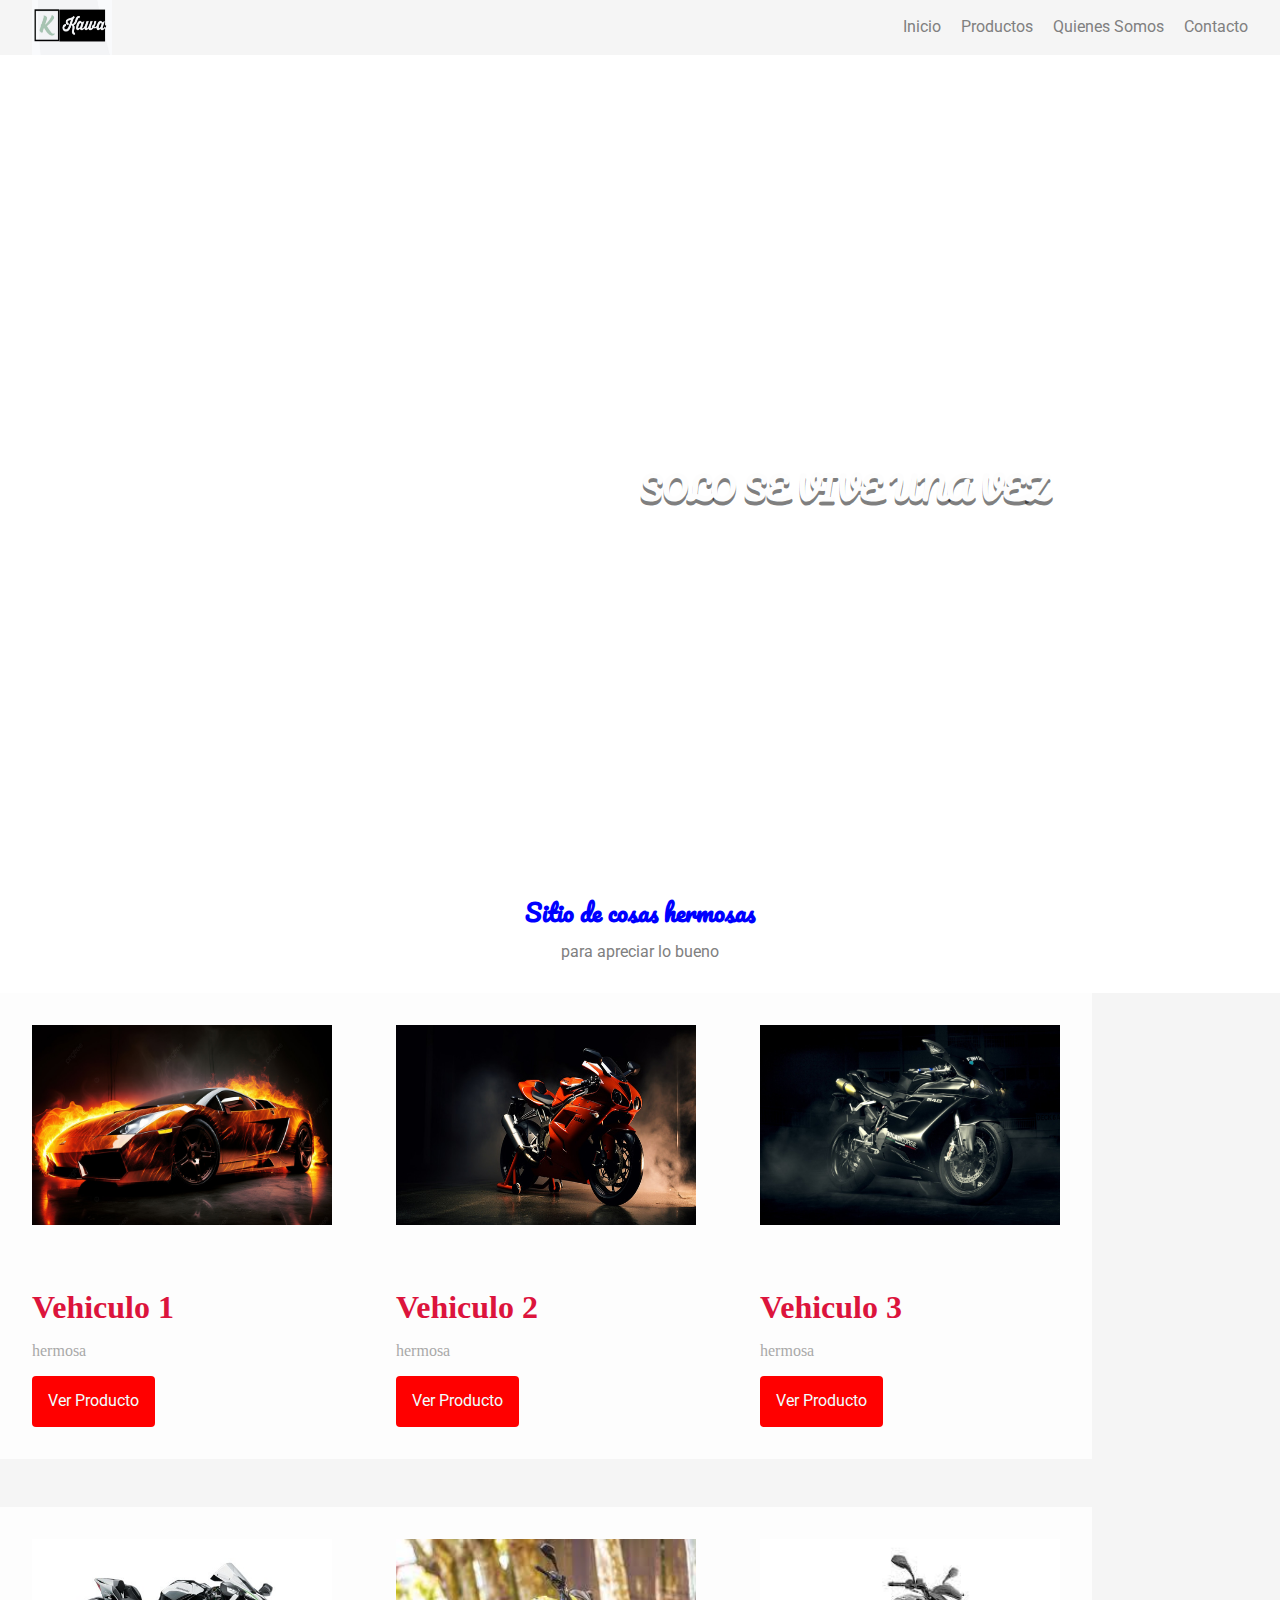
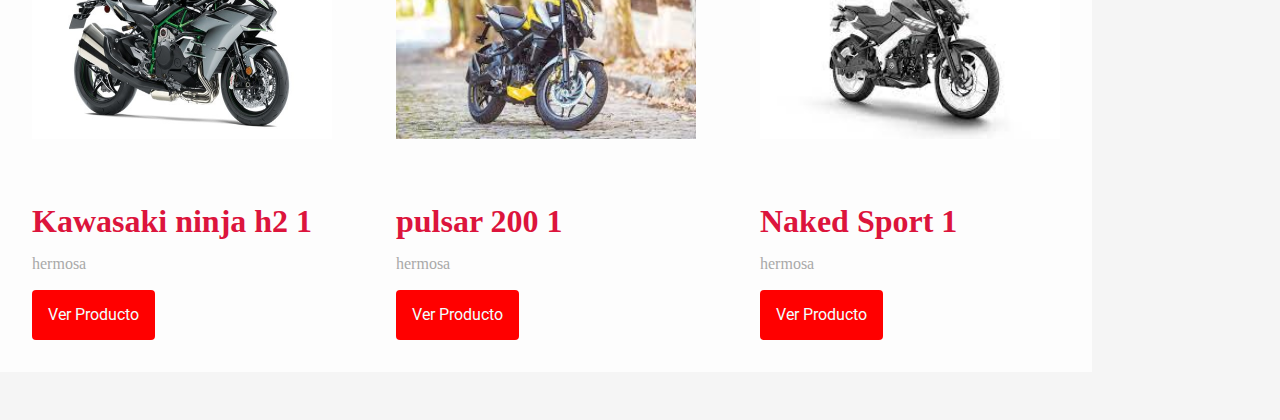
==== index.html @ e36c9b1a "proyecto con css" ====
<!DOCTYPE html>
<html lang="pt-BR">
    <head>
        <link href="https://fonts.googleapis.com/css?family=Pacifico|Roboto:100,300,400,500,700,900" rel="stylesheet" />
        <meta charset="UTF-8" />
        <meta name="viewport" content="width=device-width, initial-scale=1.0" />
        <meta http-equiv="X-UA-Compatible" content="ie=edge" />
        <title>Page</title>
        <link href="./assets/css/normalize.css" rel="stylesheet" />
        <link href="./assets/css/reset.css" rel="stylesheet" />
        <link href="./assets/css/cabecera.css" rel="stylesheet" />
        <link rel="stylesheet" href="./assets/css/menu-item.css">
        <link rel="stylesheet" href="./assets/css/menu-link.css">
        <link rel="stylesheet" href="./assets/css/menu-list.css">
        <link rel="stylesheet" href="./assets/css/banner/banner.css">
        <link rel="stylesheet" href="./assets/css/banner/banner-imagen.css">
        <link rel="stylesheet" href="./assets/css/banner/banner-titulo.css">
        <link rel="stylesheet" href="./assets/css/contenido/contenido-mensaje.css">
        <link rel="stylesheet" href="./assets/css/contenido/contenido.css">
        <link rel="stylesheet" href="./assets/css/contenido/contenido-titulo.css">
        <link rel="stylesheet" href="./assets/css/producto/productos.css">
        <link rel="stylesheet" href="./assets/css/producto/producto.css">
        <link rel="stylesheet" href="./assets/css/producto/producto-imagen.css">
        <link rel="stylesheet" href="./assets/css/producto/producto-contenido.css">
        <link rel="stylesheet" href="./assets/css/producto/producto-titulo.css">
        <link rel="stylesheet" href="./assets/css/producto/producto-boton.css">
        <link rel="stylesheet" href="./assets/css/producto/producto-descripcion.css">
    </head>
    <body>
        <header class="cabecera">
            <img src="assets/img/logo.jpg" alt="logo_empresa"; width="80px"; height="55px" >
            <nav >
                <ul class="menu__list">
                    <li class="menu__item"><a class="menu__link" href="#">Inicio</a></li>
                    <li class="menu__item"><a class="menu__link" href="#">Productos</a></li>
                    <li class="menu__item"><a class="menu__link" href="#">Quienes Somos</a></li>
                    <li class="menu__item"><a class="menu__link" href="#">Contacto</a></li>
                </ul>
            </nav>
        </header>
        <main>
            <section class="banner">
                <div class="banner__imagen"></div>
                <h1 class="banner__titulo">SOLO SE VIVE UNA VEZ</h1>
            </section>
            <section class="contenido">
                <h2 class="contenido__titulo">Sitio de cosas hermosas</h2>
                <p class="contenido__mensaje">para apreciar lo bueno</p>
            </section>
            <section class="productos">
                <div class="producto">
                    <img class="producto__imagen" src="./assets/img/productos/f03.jpg" alt="imagen1">
                    <div class="producto__contenido">
                        <h3 class="producto__titulo">Vehiculo 1</h3>
                        <p class="producto__descripcion">hermosa</p>
                        <button class="producto__boton">Ver Producto</button>
                    </div>
                </div>
                <div class="producto">
                    <img class="producto__imagen" src="./assets/img/productos/f04.jpg" alt="imagen1">
                    <div class="producto__contenido">
                        <h3 class="producto__titulo">Vehiculo 2</h3>
                        <p class="producto__descripcion">hermosa</p>
                        <button class="producto__boton">Ver Producto</button>
                    </div>
                </div>
                <div class="producto">
                    <img class="producto__imagen" src="./assets/img/productos/f05.jpg" alt="imagen1">
                    <div class="producto__contenido">
                        <h3 class="producto__titulo">Vehiculo 3</h3>
                        <p class="producto__descripcion">hermosa</p>
                        <button class="producto__boton">Ver Producto</button>
                    </div>
                </div>
                <div class="producto">
                    <img class="producto__imagen" src="./assets/img/productos/h2.jpg" alt="imagen1">
                    <div class="producto__contenido">
                        <h3 class="producto__titulo">Kawasaki ninja h2 1</h3>
                        <p class="producto__descripcion">hermosa</p>
                        <button class="producto__boton">Ver Producto</button>
                    </div>
                </div>
                <div class="producto">
                    <img class="producto__imagen" src="./assets/img/productos/ns.jpeg" alt="imagen1">
                    <div class="producto__contenido">
                        <h3 class="producto__titulo">pulsar 200 1</h3>
                        <p class="producto__descripcion">hermosa</p>
                        <button class="producto__boton">Ver Producto</button>
                    </div>
                </div>
                <div class="producto">
                    <img class="producto__imagen" src="./assets/img/productos/ns2.jpeg" alt="imagen1">
                    <div class="producto__contenido">
                        <h3 class="producto__titulo">Naked Sport 1</h3>
                        <p class="producto__descripcion">hermosa</p>
                        <button class="producto__boton">Ver Producto</button>
                    </div>
                </div>

            </section>
        </main>

    </body>
</html>
---- assets/css/cabecera.css ----
.cabecera{
    align-items: center;
    background: #F5F5F5;
    display: flex;
    justify-content: space-between;
    padding-left: 2rem;
    padding-right: 2rem;
}
---- assets/css/menu-item.css ----
.menu__item{
    list-style: none;

}
.menu__item:last-child .menu__link{
    margin-right: 0;
    
}
---- assets/css/menu-link.css ----
.menu__link{
    color: #808080;
    margin-right: 1.25rem;
    text-decoration: none;
    
}
.menu__link:hover{
    color: aquamarine;
    text-decoration: underline;

}
---- assets/css/menu-list.css ----
.menu__list{
    display: flex;
}
---- assets/css/banner/banner.css ----
.banner{
    position: relative;
}
---- assets/css/banner/banner-imagen.css ----
.banner__imagen{
    background: url('/pag/css/assets/img/kawa.webp');
    background-repeat: no-repeat;
    background-size: cover;
    background-position: center;
    width: 100%;
}
@media screen and (min-width:0) {
    .banner__imagen{
        height: calc(100vh - 51px);
    }
}
@media screen and (min-width:768px) {
    .banner__imagen{
        height: calc(100vh - 72px);
    }
}
---- assets/css/banner/banner-titulo.css ----
.banner__titulo{
    color: #fdfdfd;
    font-family: Pacifico,cursive;
    position: absolute;
    left: 50%;
    text-shadow: 0 4px rgba(0, 0, 0, 0.5);
    top: 50%;
    text-align: center;
    
}
---- assets/css/contenido/contenido-mensaje.css ----
.contenido__mensaje{
    color: gray;
    font-weight: 100px;
    
}
---- assets/css/contenido/contenido.css ----
.contenido{
    text-align: center;
    padding: 1rem;
}
---- assets/css/contenido/contenido-titulo.css ----
.contenido__titulo{
    color:blue;
    font-family: Pacifico,cursive;
}
---- assets/css/producto/productos.css ----
.productos{
    background: #f5f5f5;
    display: flex;
    flex-wrap: wrap;
}
---- assets/css/producto/producto.css ----
.producto{
    background: #fdfdfd;
    display: flex;
    flex-direction: column;
    margin-bottom: 3rem;

}
@media screen and(min-width:0){
    .producto{
        margin-right: 2rem;
    }
    
}
---- assets/css/producto/producto-imagen.css ----
.producto__imagen{
    height: 200px;
    width: 300px;
    padding: 2rem;

}
---- assets/css/producto/producto-contenido.css ----
.producto__contenido{
    padding: 2rem;
}
---- assets/css/producto/producto-titulo.css ----
.producto__titulo{
    color: crimson;
    font-family: 'Indie Flower', cursive;
    font-size: 2rem;
    
}
---- assets/css/producto/producto-boton.css ----
.producto__boton{
    background: red;
    border: none;
    border-radius: 4px;
    color: azure;
    padding: 1rem;

}
.producto__boton:hover{
    cursor: pointer;
    background: aqua;
}
---- assets/css/producto/producto-descripcion.css ----
.producto__descripcion{
    font-size: 1rem;
    text-align: justify;
    line-height: 1,5;
    color: darkgrey;
    font-family: 'Montserrat';
}
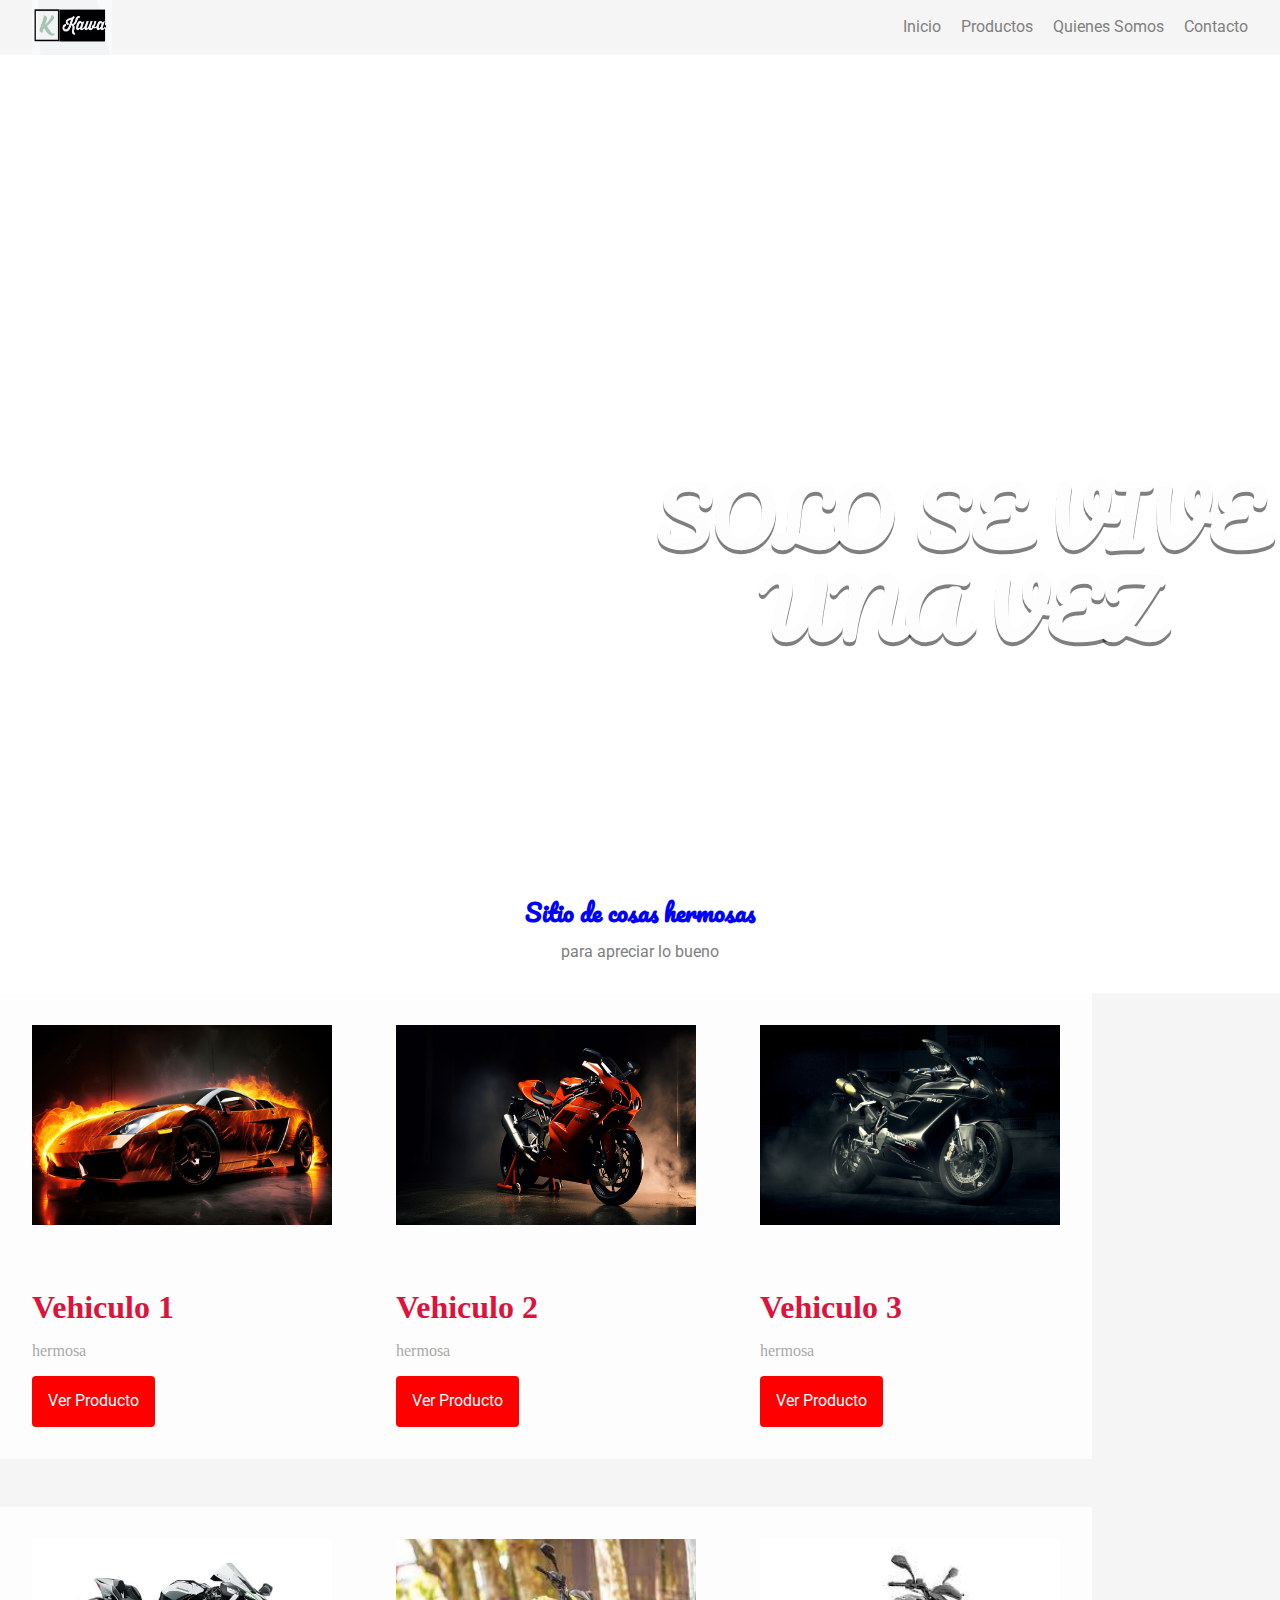
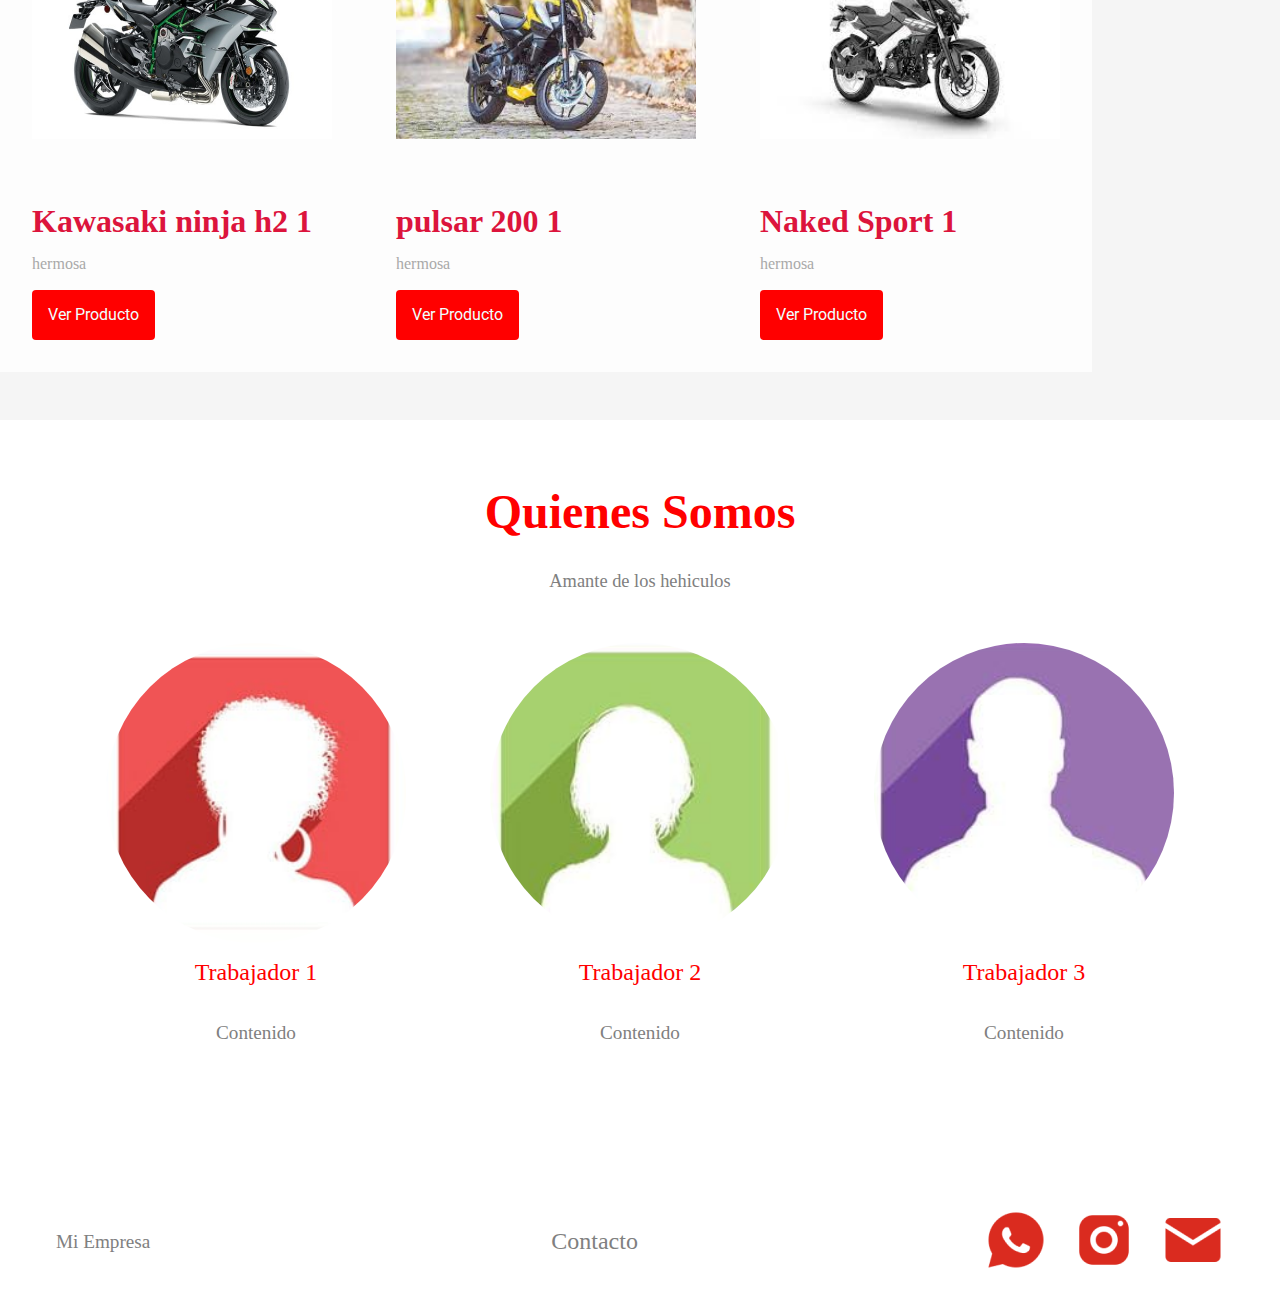
==== commit a826556c: "confirmando mi proyecto" ====
--- a/index.html
+++ b/index.html
@@ -25,6 +25,20 @@
         <link rel="stylesheet" href="./assets/css/producto/producto-titulo.css">
         <link rel="stylesheet" href="./assets/css/producto/producto-boton.css">
         <link rel="stylesheet" href="./assets/css/producto/producto-descripcion.css">
+        <link rel="stylesheet" href="./assets/css/nosotros/nosotros.css">
+        <link rel="stylesheet" href="./assets/css/nosotros/nosotros-descripcion.css">
+        <link rel="stylesheet" href="./assets/css/nosotros/nosotros-titulo.css">
+        <link rel="stylesheet" href="./assets/css/trabajador/trabajador.css">
+        <link rel="stylesheet" href="./assets/css/trabajador/trabajadores.css">
+        <link rel="stylesheet" href="./assets/css/trabajador/trabajador-descripcion.css">
+        <link rel="stylesheet" href="./assets/css/trabajador/trabajador-imagen.css">
+        <link rel="stylesheet" href="./assets/css/trabajador/trabajador-titulo.css">
+        <link rel="stylesheet" href="./assets/css/footer/piedepagina.css">
+        <link rel="stylesheet" href="./assets/css/footer/piedepagina-contacto.css">
+        <link rel="stylesheet" href="./assets/css/footer/piedepagina-icono.css">
+        <link rel="stylesheet" href="./assets/css/footer/piedepagina-item.css">
+        <link rel="stylesheet" href="./assets/css/footer/piedepagina-titulo.css">
+        <link rel="stylesheet" href="./assets/css/footer/piedepagina-lista.css">
     </head>
     <body>
         <header class="cabecera">
@@ -98,7 +112,42 @@
                 </div>
 
             </section>
+            <section class="nosotros">
+                <h2 class="nosotros__titulo">Quienes Somos</h2>
+                <p class="nosotros__descripcion">Amante de los hehiculos</p>
+                <div class="trabajadores">
+                    <div class="trabajador">
+                        <div class="trabajador__imagen persona_imagen--imagen1"></div>
+                        <span class="trabajador__titulo">Trabajador 1</span>
+                        <p class="trabajador__descripcion">Contenido</p>
+
+                    </div>
+                    
+                    <div class="trabajador">
+                        <div class="trabajador__imagen persona_imagen--imagen2"></div>
+                        <span class="trabajador__titulo">Trabajador 2</span>
+                        <p class="trabajador__descripcion">Contenido</p>
+
+                    </div>
+                    
+                    <div class="trabajador">
+                        <div class="trabajador__imagen persona_imagen--imagen3"></div>
+                        <span class="trabajador__titulo">Trabajador 3</span>
+                        <p class="trabajador__descripcion">Contenido</p>
+
+                    </div>
+                </div>
+            </section>
         </main>
+        <footer class="piedepagina">
+            <span class="piedepagina__titulo">Mi Empresa</span>
+            <p class="piedepagina__contacto">Contacto</p>
+            <ul class="piedepagina__lista">
+                <li class="piedepagina__item"><a class="piedepagina__icono" href="#"><img src="assets/img/WhatsApp.png" alt="whatsapp"></a></li>
+                <li class="piedepagina__item"><a class="piedepagina__icono" href="#"><img src="assets/img/Instagram.png" alt="Instagram"></a></li>
+                <li class="piedepagina__item"><a class="piedepagina__icono" href="#"><img src="assets/img/email.png" alt="Email"></a></li>
+            </ul>
 
+        </footer>
     </body>
 </html>
--- a/assets/css/cabecera.css
+++ b/assets/css/cabecera.css
@@ -5,4 +5,18 @@
     justify-content: space-between;
     padding-left: 2rem;
     padding-right: 2rem;
+}
+@media screen and(min-width:0) {
+    .cabecera{
+        padding: 0 1.5rem;
+        justify-content: center;
+
+    }
+}
+@media screen and(min-width:768px) {
+    .cabecera{
+        padding: 0 5rem;
+        justify-content: space-between;
+        
+    }
 }--- a/assets/css/banner/banner-titulo.css
+++ b/assets/css/banner/banner-titulo.css
@@ -1,10 +1,20 @@
 .banner__titulo{
     color: #fdfdfd;
     font-family: Pacifico,cursive;
+    font-size: 5rem;
     position: absolute;
     left: 50%;
     text-shadow: 0 4px rgba(0, 0, 0, 0.5);
     top: 50%;
     text-align: center;
-    
+}
+@media screen and(min-width:0) {
+    .banner__titulo{
+        font-size: 5rem;
+    }
+}
+@media screen and(min-width:768px) {
+    .banner__titulo{
+        font-size: 3rem;
+    }
 }--- a/assets/css/contenido/contenido-mensaje.css
+++ b/assets/css/contenido/contenido-mensaje.css
@@ -2,4 +2,15 @@
     color: gray;
     font-weight: 100px;
     
+}
+@media screen and(min-width:0) {
+    .contenido__mensaje{
+        font-size: 1rem;
+        
+    }
+}
+@media screen and(min-width:768px) {
+    .contenido__mensaje{
+        font-size: 1.7rem;
+    }
 }--- a/assets/css/contenido/contenido-titulo.css
+++ b/assets/css/contenido/contenido-titulo.css
@@ -1,4 +1,15 @@
 .contenido__titulo{
     color:blue;
     font-family: Pacifico,cursive;
+}
+@media screen and(min-width:0) {
+    .contenido__titulo{
+        font-size: 2rem;
+        
+    }
+}
+@media screen and(min-width:768px) {
+    .contenido__titulo{
+        font-size: 2.5rem;
+    }
 }--- a/assets/css/producto/productos.css
+++ b/assets/css/producto/productos.css
@@ -2,4 +2,19 @@
     background: #f5f5f5;
     display: flex;
     flex-wrap: wrap;
+}
+@media screen and(min-width:0) {
+    .productos{
+        padding: 4rem 0 0 1rem;
+    }
+}
+@media screen and(min-width:768px) {
+    .productos{
+        padding: 4rem 0 0 2.5rem ;
+    }
+}
+@media screen and(min-width:992px) {
+    .productos{
+        padding: 5rem 0 0 5rem ;
+    }
 }--- a/assets/css/nosotros/nosotros.css
+++ b/assets/css/nosotros/nosotros.css
@@ -0,0 +1,4 @@
+.nosotros{
+    padding: 4rem;
+    text-align: center;
+}--- a/assets/css/nosotros/nosotros-descripcion.css
+++ b/assets/css/nosotros/nosotros-descripcion.css
@@ -0,0 +1,5 @@
+.nosotros__descripcion{
+    color: grey;
+    font-family: 'Montserrat';
+    font-size: 1.15rem;
+}--- a/assets/css/nosotros/nosotros-titulo.css
+++ b/assets/css/nosotros/nosotros-titulo.css
@@ -0,0 +1,8 @@
+.nosotros__titulo{
+    color: red;
+    font-family: 'Indie Flower', cursive;
+    font-size: 3rem;
+    margin-bottom: 2rem;
+    
+
+}--- a/assets/css/trabajador/trabajador.css
+++ b/assets/css/trabajador/trabajador.css
@@ -0,0 +1,15 @@
+.trabajador{
+    display: flex;
+    flex-direction: column;
+}
+@media screen and(min-width:0) {
+    .trabajador{
+        margin-bottom: 2rem;
+        align-items: center;
+    }
+}
+@media screen and(min-width:768px) {
+    .trabajador{
+        margin-bottom: 0;
+    }
+}--- a/assets/css/trabajador/trabajadores.css
+++ b/assets/css/trabajador/trabajadores.css
@@ -0,0 +1,15 @@
+.trabajadores{
+    display: flex;
+    padding-top: 2rem;
+    justify-content: space-around;
+}
+@media screen and(min-width:0) {
+    .trabajadores{
+        flex-direction: column;
+    }
+}
+@media screen and(min-width:768px) {
+    .trabajadores{
+        flex-direction: row;
+    }
+}--- a/assets/css/trabajador/trabajador-descripcion.css
+++ b/assets/css/trabajador/trabajador-descripcion.css
@@ -0,0 +1,7 @@
+.trabajador__descripcion{
+    color: grey;
+    font-family: 'Montserrat';
+    font-size: 1.2rem;
+    
+
+}--- a/assets/css/trabajador/trabajador-imagen.css
+++ b/assets/css/trabajador/trabajador-imagen.css
@@ -0,0 +1,35 @@
+.trabajador__imagen{
+    height: 300px;
+    width: 300px;
+    background-position: center;
+    background-repeat: no-repeat;
+    background-size: cover;
+    border-radius: 100%;
+}
+.persona_imagen--imagen1{
+    background-image:url(/assets/img/personas/p1.jpg);
+}
+.persona_imagen--imagen2{
+    background-image:url(/assets/img/personas/p2.jpg);
+}
+.persona_imagen--imagen3{
+    background-image:url(/assets/img/personas/p3.jpg);
+}
+@media screen and(min-width:0) {
+    .trabajador__imagen{
+        width: 150px;
+        height: 150px;
+    }
+}
+@media screen and(min-width:768px) {
+    .trabajador__imagen{
+        width: 200px;
+        height: 200px;
+    }
+}
+@media screen and(min-width:992px) {
+    .trabajador__imagen{
+        width: 300px;
+        height: 300px;
+    }
+}--- a/assets/css/trabajador/trabajador-titulo.css
+++ b/assets/css/trabajador/trabajador-titulo.css
@@ -0,0 +1,8 @@
+.trabajador__titulo{
+    color: red;
+    font-family: 'Indie Flower';
+    font-size: 1.5rem;
+    margin: 1rem 0;
+    
+
+}--- a/assets/css/footer/piedepagina.css
+++ b/assets/css/footer/piedepagina.css
@@ -0,0 +1,8 @@
+.piedepagina{
+    display: flex;
+    justify-content: space-between;
+    align-items: center;
+    padding-top: 4rem;
+    padding-left: 2rem;
+    padding-right: 2rem;
+}
--- a/assets/css/footer/piedepagina-contacto.css
+++ b/assets/css/footer/piedepagina-contacto.css
@@ -0,0 +1,8 @@
+.piedepagina__contacto{
+    display: flex;
+    color: grey;
+    font-family: 'Montserrat';
+    font-size: 1.5rem;
+    margin-left: 2rem;
+    
+}--- a/assets/css/footer/piedepagina-icono.css
+++ b/assets/css/footer/piedepagina-icono.css
@@ -0,0 +1,3 @@
+.piedepagina__icono{
+    margin-right: 1.4rem;
+}--- a/assets/css/footer/piedepagina-item.css
+++ b/assets/css/footer/piedepagina-item.css
@@ -0,0 +1,4 @@
+.piedepagina__item{
+    list-style: none;
+    
+}--- a/assets/css/footer/piedepagina-titulo.css
+++ b/assets/css/footer/piedepagina-titulo.css
@@ -0,0 +1,8 @@
+.piedepagina__titulo{
+    color: grey;
+    display: flex;
+    font-family: 'Montserrat';
+    font-size: 1.2rem;
+    align-items: center;
+    padding: 1.5rem;
+}--- a/assets/css/footer/piedepagina-lista.css
+++ b/assets/css/footer/piedepagina-lista.css
@@ -0,0 +1,4 @@
+.piedepagina__lista{
+    display: flex;
+    
+}